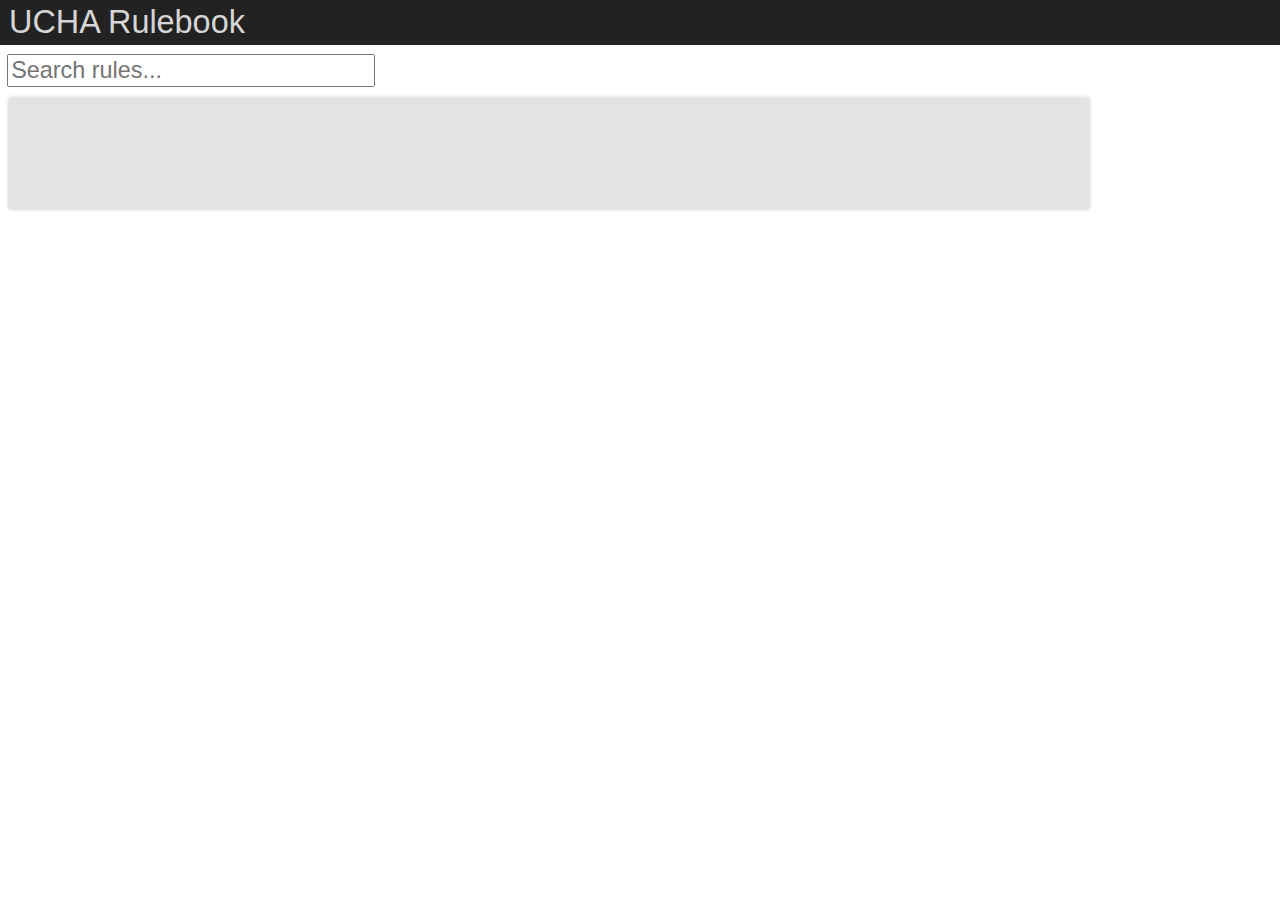
==== editor.html @ 1283ca54 "move editor to new page, reorganize" ====
<!DOCTYPE html>
<html>
    <head>
        <title>UCHA Rules</title>
        <meta name="viewport" content="width=device-width">
        <link rel="stylesheet" href="stylesheets/style.css"/>
        <link rel="stylesheet" href="stylesheets/tags.css"/>
        <link rel="stylesheet" href="stylesheets/header.css"/>
        <link rel="stylesheet" href="stylesheets/viewer.css"/>
        <link rel="stylesheet" href="stylesheets/editor.css"/>
    </head>
    <body>
        <div id="header">
            <span id="pageTitle">UCHA Rulebook</span>
            <span id="exportRules" class="hide">Export</span>
        </div>
        <div id="editor">
            <input id="editRulesSearch" placeholder="Search rules..." type="text"/>
            <div id="editRules"></div>
            <div id="editorContainer" class="hide">
                <div id="tagBankContainer">
                    <input id="bankSearch" placeholder="Search tags..." type="text"/>
                    <span id="addNewTag">Add Tag</span>
                    <br/>
                    <div id="tagBank"></div>
                </div>
                <div id="newTags"></div>
                <textarea id="ruleText"></textarea>
                <div id="finishButtons">
                    <span id="cancel">Cancel</span>
                    <span id="save">Save</span>
                </div>
            </div>
        </div>

        <script src="scripts/tagColors.js"></script>
        <script src="scripts/state.js"></script>
        <script src="scripts/editor_dom.js"></script>
        <script src="scripts/editor.js"></script>
    </body>
</html>
---- stylesheets/style.css ----
html {
    font-size: 18px;
    font-family: "Helvetica Neue", Helvetica, Arial, sans-serif;
}

body {
    margin: 0px;
    overflow-x: hidden;
}

.hide {
    display: none;
}
---- stylesheets/tags.css ----
.ruletag {
    float: left;
    background-color: #f8f8f8;
    color: #1c1c1c;
    font-size: 1rem;
    line-height: 1.2rem;
    vertical-align: middle;
    height: 1.2rem;
    padding: 0.3rem 0.5rem;
    margin: 0.3rem;
    border-radius: 1rem;
    transition: box-shadow 0.3s ease-in-out;
}
.ruletag:hover {
    box-shadow: rgba(0, 0, 0, 0.24) 0px 3px 8px;
    cursor: pointer;
}

.greenTag {
    background-color: #94d97e;
}
.blueTag {
    background-color: #aab2e6;
}
---- stylesheets/header.css ----
#header {
    width: 100vw;
    height: 2.5rem;
    margin-bottom: 0.5rem;
    background-color: rgb(34, 34, 34);
}

#pageTitle {
    vertical-align: middle;
    line-height: 2.5rem;
    font-size: 1.8rem;
    color: #d6d6d6;
    margin-left: 0.5rem;
    margin-right: 1rem;
}

#exportRules {
    vertical-align: bottom;
    line-height: 2.2rem;
    font-size: 1.3rem;
    color: #b3b3b3;
    margin-left: 1rem;
}
#exportRules:hover {
    cursor: pointer;
    color: #c5c5c5;
}
---- stylesheets/viewer.css ----
.rule {
    background-color: #f8f8f8;
    color: #1c1c1c;
    padding: 0.3rem 0.5rem;
    margin: 0.2rem;
    border-radius: 0.2rem;
    box-shadow: rgba(0, 0, 0, 0.24) 0px 0px 2px;
}

#unusedTagsContainer {
    width: min(95vw, 60rem);
    height: 7rem;
    background-color: #e3e3e3;
    box-shadow: rgba(0, 0, 0, 0.24) 0px 0px 4px;
    margin: 1rem;
    margin-left: 0.5rem;
    margin-top: 0.3rem;
}
#unusedTags {
    height: 5.1rem;
    overflow-y: auto;
}
#tagsSearch {
    margin: 0.3rem;
    font-size: 1rem;
}

#usedTags {
    width: min(95vw, 60rem);
    min-height: 2rem;
    padding: 0.2rem 0;
    overflow-y: auto;
    background-color: #e3e3e3;
    box-shadow: rgba(0, 0, 0, 0.24) 0px 0px 4px;
    margin: 1rem;
    margin-left: 0.5rem;
}

#rulesSearch {
    margin-left: 0.4rem;
    width: min(90vw, 20rem);
    font-size: 1.3rem;
}

#rules {
    width: min(95vw, 60rem);
    height: calc(100vh - 18rem);
    min-height: 18rem;
    background-color: #e3e3e3;
    box-shadow: rgba(0, 0, 0, 0.24) 0px 0px 4px;
    margin: 1rem;
    margin-left: 0.5rem;
    margin-top: 0.6rem;
    overflow-y: auto;
}

@media (max-width: 600px) {
    #rules {
        height: auto;
        overflow-y: hidden;
    }
}
---- stylesheets/editor.css ----
#editor {
    position: relative;
}

#editRulesSearch {
    margin-left: 0.4rem;
    width: min(90vw, 20rem);
    font-size: 1.3rem;
}

#editRules {
    width: min(95vw, 60rem);
    min-height: 6rem;
    max-height: calc(100vh - 7rem);
    background-color: #e3e3e3;
    box-shadow: rgba(0, 0, 0, 0.24) 0px 0px 4px;
    margin: 1rem;
    padding: 0.1rem 0;
    margin-left: 0.5rem;
    margin-top: 0.6rem;
    overflow-y: auto;
}
@media (max-width: 600px) {
    #editRules {
        max-height: initial;
        overflow-y: hidden;
    }
}

.editRule {
    transition: box-shadow 0.3s ease-in-out;
}
.editRule:hover {
    cursor: pointer;
    box-shadow: rgba(0, 0, 0, 0.24) 0px 0px 8px;
}

.addRule {
    font-size: 1.7rem;
    font-weight: bold;
    text-align: center;
}

.addRule:hover {
    cursor: pointer;
    box-shadow: rgba(0, 0, 0, 0.24) 0px 0px 8px;
}

#editorContainer {
    margin-top: 1rem;
    margin-left: 0.5rem;
}

#ruleText {
    width: min(95vw, 40rem);
    height: 10rem;
    font-size: 1rem;
    font-family: "Helvetica Neue", Helvetica, Arial, sans-serif;
}

#cancel, #save {
    color: #535353;
    margin: 0.5rem;
}
#cancel:hover, #save:hover {
    color: #999999;
    cursor: pointer;
}

#tagBankContainer {
    width: min(95vw, 60rem);
    height: 7rem;
    background-color: #e3e3e3;
    box-shadow: rgba(0, 0, 0, 0.24) 0px 0px 4px;
    margin: 1rem;
    margin-left: 0;
    margin-top: 0.3rem;
}
#tagBank {
    height: 5.1rem;
    overflow-y: auto;
}
#bankSearch {
    margin: 0.3rem;
    font-size: 1rem;
}
#addNewTag {
    padding-top: 0.2rem;
    color: #535353;
}
#addNewTag:hover {
    color: #999999;
    cursor: pointer;
}

#newTags {
    width: min(95vw, 60rem);
    min-height: 2rem;
    padding: 0.2rem 0;
    overflow-y: auto;
    background-color: #e3e3e3;
    box-shadow: rgba(0, 0, 0, 0.24) 0px 0px 4px;
    margin: 1rem;
    margin-left: 0;
}
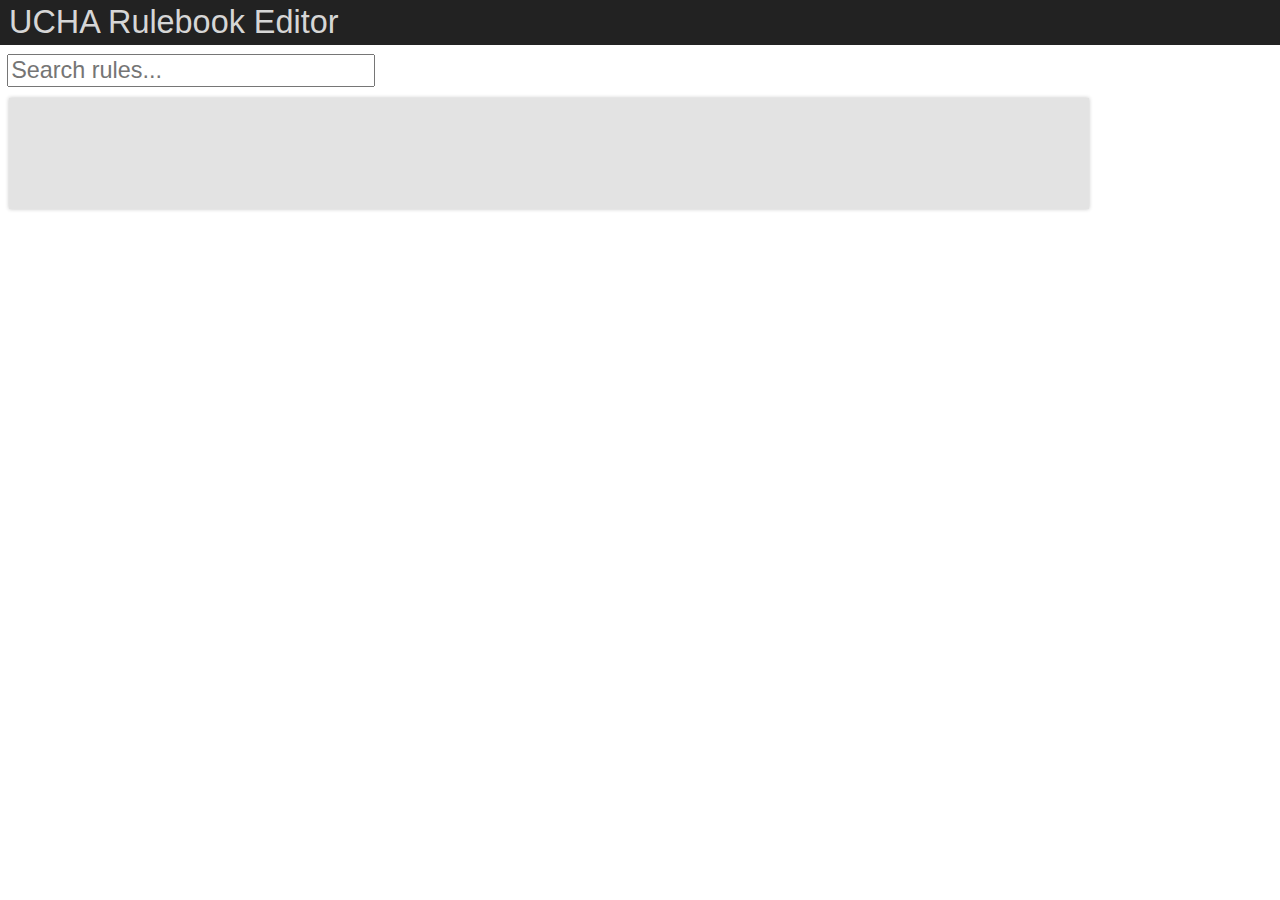
==== commit 2faf54c8: "editor title" ====
--- a/editor.html
+++ b/editor.html
@@ -11,7 +11,7 @@
     </head>
     <body>
         <div id="header">
-            <span id="pageTitle">UCHA Rulebook</span>
+            <span id="pageTitle">UCHA Rulebook Editor</span>
             <span id="exportRules" class="hide">Export</span>
         </div>
         <div id="editor">
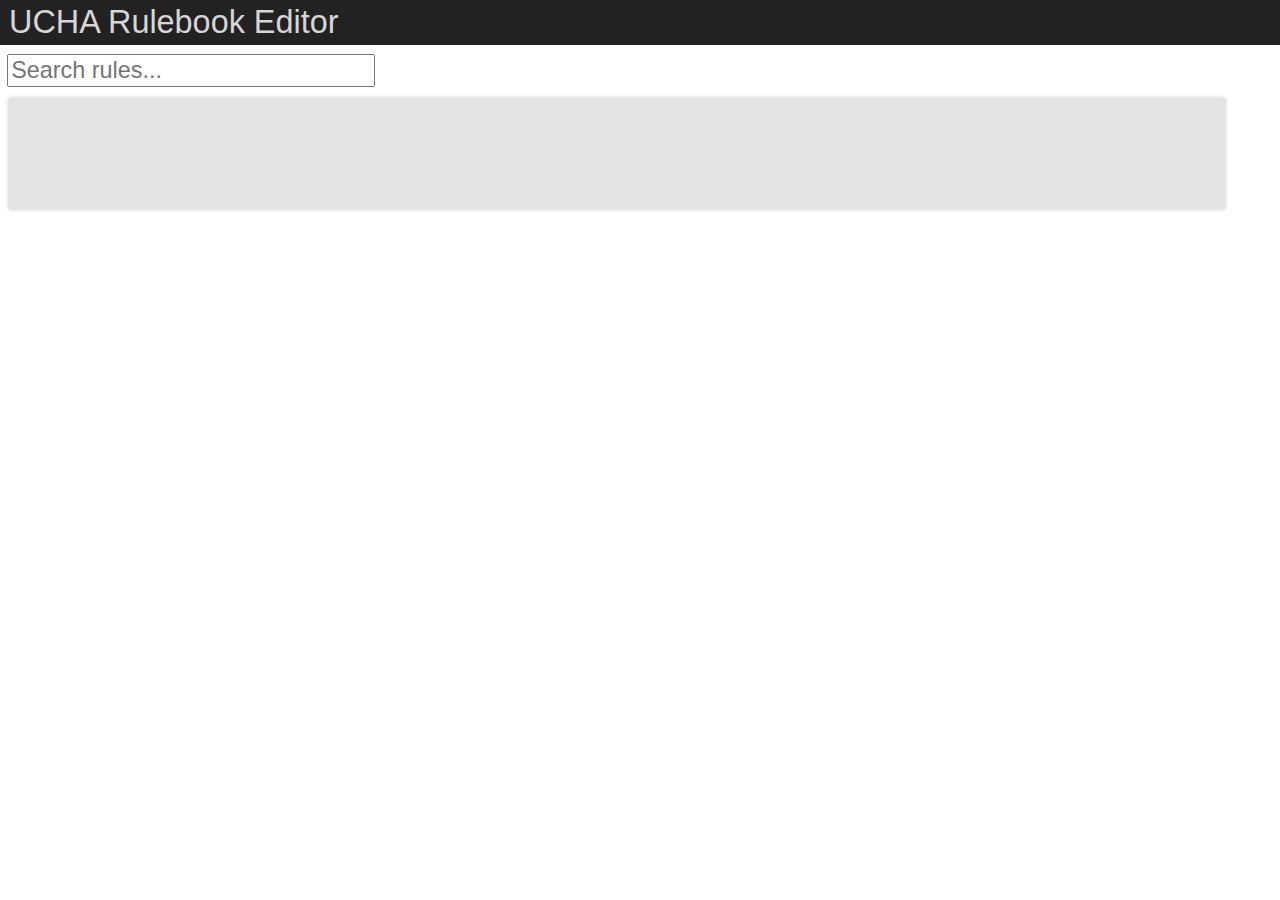
==== commit 19ec00e0: "make editor have nice organization too" ====
--- a/editor.html
+++ b/editor.html
@@ -35,6 +35,7 @@
 
         <script src="scripts/tagColors.js"></script>
         <script src="scripts/state.js"></script>
+        <script src="scripts/tagOrder.js"></script>
         <script src="scripts/editor_dom.js"></script>
         <script src="scripts/editor.js"></script>
     </body>
--- a/stylesheets/tags.css
+++ b/stylesheets/tags.css
@@ -21,4 +21,16 @@
 }
 .blueTag {
     background-color: #aab2e6;
+}
+.redTag {
+    background-color: #e09080;
+}
+.orangeTag {
+    background-color: #edba8a;
+}
+.purpleTag {
+    background-color: #c390ec;
+}
+.pinkTag {
+    background-color: #dea2b1;
 }--- a/stylesheets/viewer.css
+++ b/stylesheets/viewer.css
@@ -1,14 +1,22 @@
 .rule {
+    white-space: pre-wrap;
+    font-family: "Helvetica Neue", Helvetica, Arial, sans-serif;
     background-color: #f8f8f8;
     color: #1c1c1c;
     padding: 0.3rem 0.5rem;
     margin: 0.2rem;
     border-radius: 0.2rem;
     box-shadow: rgba(0, 0, 0, 0.24) 0px 0px 2px;
+    font-size: 0.9rem;
+    transition: box-shadow 0.3s ease-in-out;
+}
+.rule:hover {
+    box-shadow: rgba(0, 0, 0, 0.24) 0px 0px 8px;
+    cursor: pointer;
 }
 
 #unusedTagsContainer {
-    width: min(95vw, 60rem);
+    width: min(95vw, 70rem);
     height: 7rem;
     background-color: #e3e3e3;
     box-shadow: rgba(0, 0, 0, 0.24) 0px 0px 4px;
@@ -17,8 +25,9 @@
     margin-top: 0.3rem;
 }
 #unusedTags {
-    height: 5.1rem;
+    height: 4.8rem;
     overflow-y: auto;
+    padding-bottom: 0.2rem;
 }
 #tagsSearch {
     margin: 0.3rem;
@@ -26,7 +35,7 @@
 }
 
 #usedTags {
-    width: min(95vw, 60rem);
+    width: min(95vw, 70rem);
     min-height: 2rem;
     padding: 0.2rem 0;
     overflow-y: auto;
@@ -43,7 +52,7 @@
 }
 
 #rules {
-    width: min(95vw, 60rem);
+    width: min(95vw, 70rem);
     height: calc(100vh - 18rem);
     min-height: 18rem;
     background-color: #e3e3e3;
--- a/stylesheets/editor.css
+++ b/stylesheets/editor.css
@@ -9,7 +9,7 @@
 }
 
 #editRules {
-    width: min(95vw, 60rem);
+    width: min(95vw, 70rem);
     min-height: 6rem;
     max-height: calc(100vh - 7rem);
     background-color: #e3e3e3;
@@ -25,14 +25,6 @@
         max-height: initial;
         overflow-y: hidden;
     }
-}
-
-.editRule {
-    transition: box-shadow 0.3s ease-in-out;
-}
-.editRule:hover {
-    cursor: pointer;
-    box-shadow: rgba(0, 0, 0, 0.24) 0px 0px 8px;
 }
 
 .addRule {
@@ -68,7 +60,7 @@
 }
 
 #tagBankContainer {
-    width: min(95vw, 60rem);
+    width: min(95vw, 70rem);
     height: 7rem;
     background-color: #e3e3e3;
     box-shadow: rgba(0, 0, 0, 0.24) 0px 0px 4px;
@@ -77,7 +69,8 @@
     margin-top: 0.3rem;
 }
 #tagBank {
-    height: 5.1rem;
+    height: 4.8rem;
+    padding-bottom: 0.2rem;
     overflow-y: auto;
 }
 #bankSearch {
@@ -94,7 +87,7 @@
 }
 
 #newTags {
-    width: min(95vw, 60rem);
+    width: min(95vw, 70rem);
     min-height: 2rem;
     padding: 0.2rem 0;
     overflow-y: auto;
